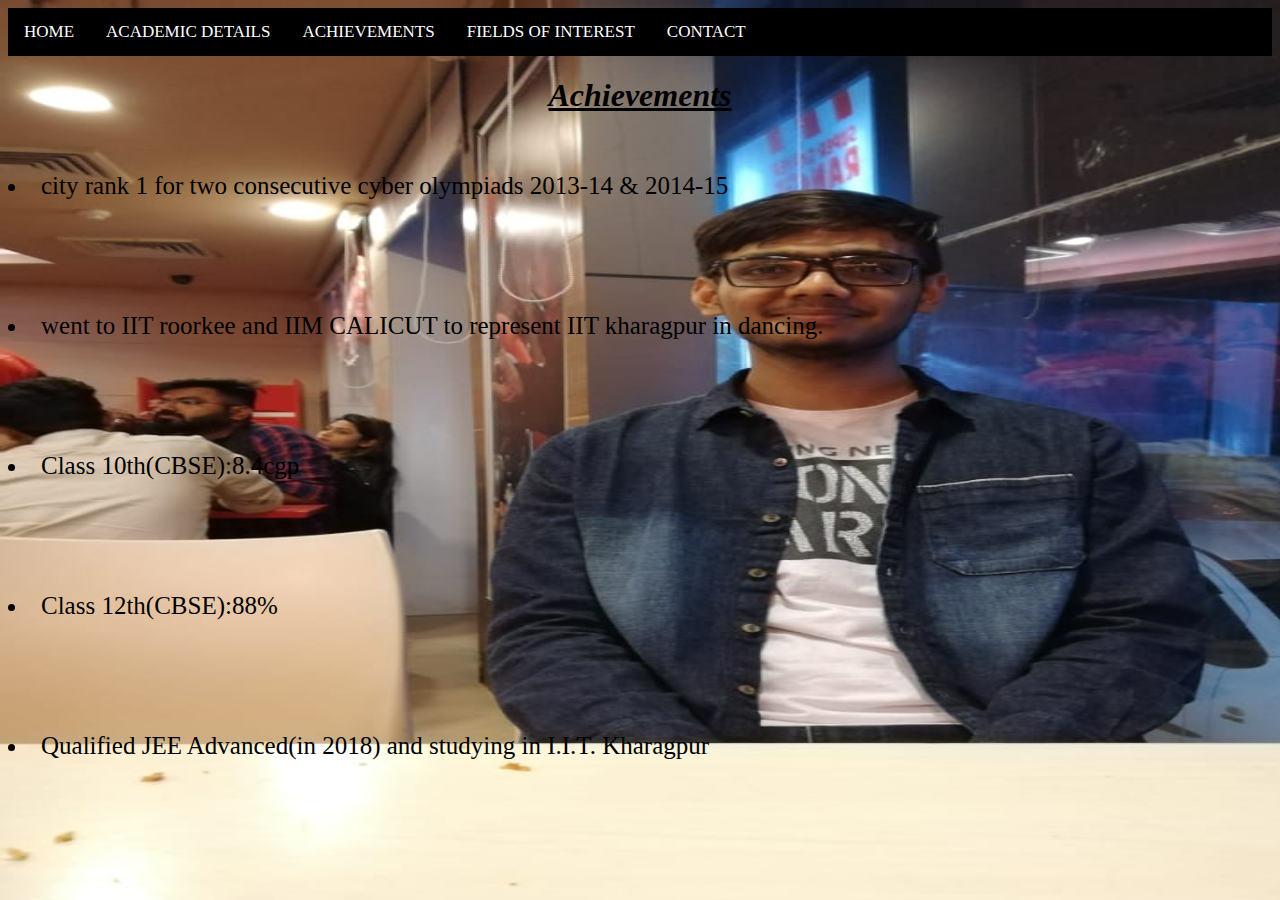
==== achievements.html @ d5deba0e "Add files via upload" ====
<html>
<head>
<title>Achievements</title>

<meta charset="utf-8"/>
<title>Achievements</title>
<link rel="stylesheet" type="text/css" href="main2.css">
</head>
<body>
<div class="topnav">
  <a class="active" href="myportfolio.html">HOME</a>
  <a href="academicdetails.html">ACADEMIC DETAILS</a>
  <a href="achievements.html">ACHIEVEMENTS</a>
  <a href="foi.html">FIELDS OF INTEREST</a>
  <a href="contact.html">CONTACT</a>
</div>
<h1>Achievements</h1>
<li>city rank 1 for two consecutive cyber olympiads 2013-14 & 2014-15</li>
<li>went to IIT roorkee and IIM CALICUT to represent IIT kharagpur in dancing.</li>
<li>Class 10th(CBSE):8.4cgp</li>
<li>Class 12th(CBSE):88%</li>
<li>Qualified JEE Advanced(in 2018) and studying in I.I.T. Kharagpur</li>

</body>


</html>
---- main2.css ----
body{
background-image:url(profile.jpg);

background-repeat:no-repeat;
background-size:1550px 1000px;
}
h1{text-align:center;
text-decoration:underline;
font-style:italic;}
li{
font-size:25px;
line-height:4em;
margin-bottom:40px;
}
.topnav {
    background-color: black;
    overflow: hidden;
}
.topnav a {
    float: left;
    color: white;
    text-align: center;
    padding: 14px 16px;
    text-decoration: none;
    font-size: 17px;}

.topnav a:hover {
    background-color: green;
    color: white;
}
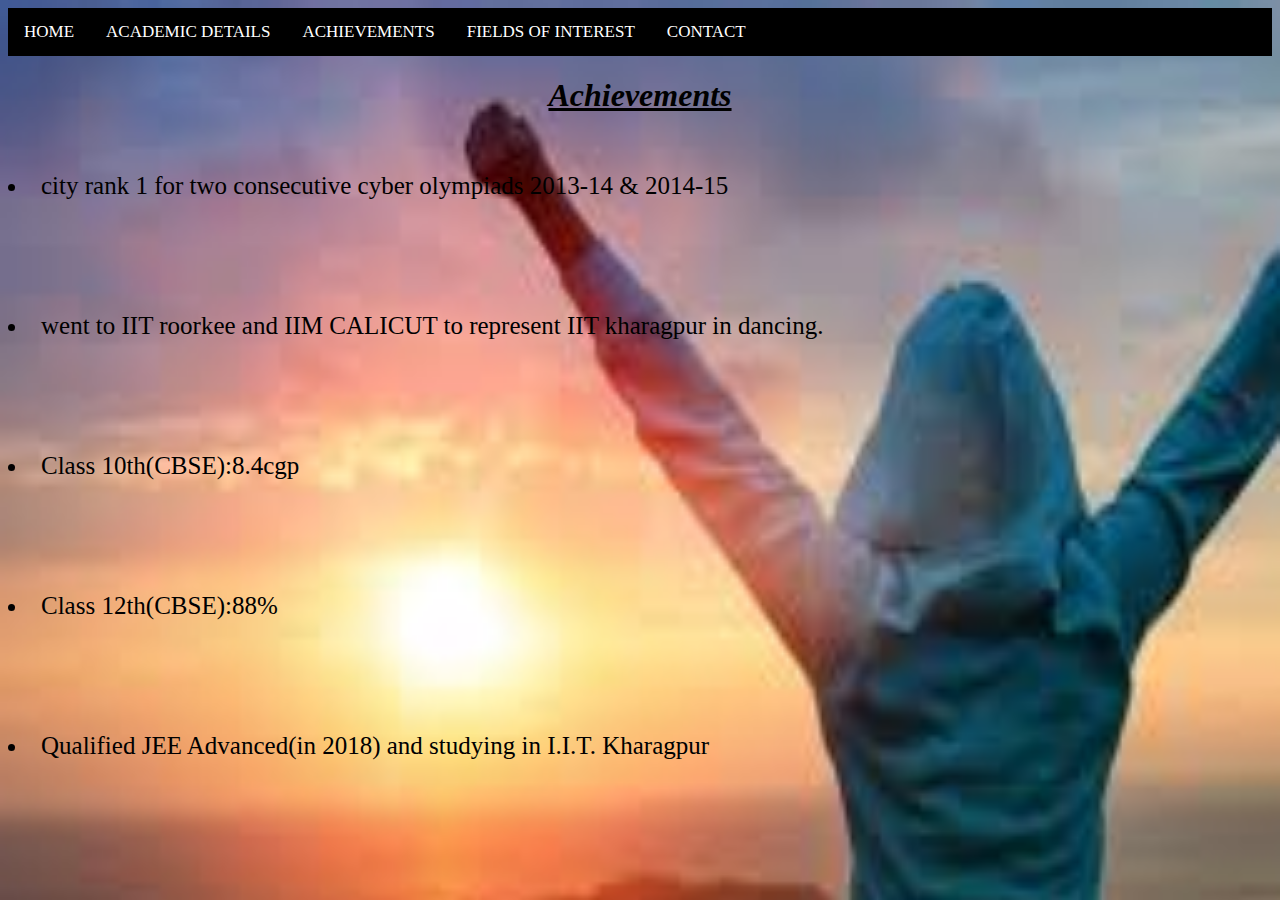
==== commit d84f29d9: "Add files via upload" ====
--- a/achievements.html
+++ b/achievements.html
@@ -9,7 +9,7 @@
 </head>
 <body>
 <div class="topnav">
-  <a class="active" href="myportfolio.html">HOME</a>
+  <a class="active" href="index.html">HOME</a>
   <a href="academicdetails.html">ACADEMIC DETAILS</a>
   <a href="achievements.html">ACHIEVEMENTS</a>
   <a href="foi.html">FIELDS OF INTEREST</a>
--- a/main2.css
+++ b/main2.css
@@ -1,5 +1,5 @@
 body{
-background-image:url(profile.jpg);
+background-image:url(achievements.jpg);
 
 background-repeat:no-repeat;
 background-size:1550px 1000px;
